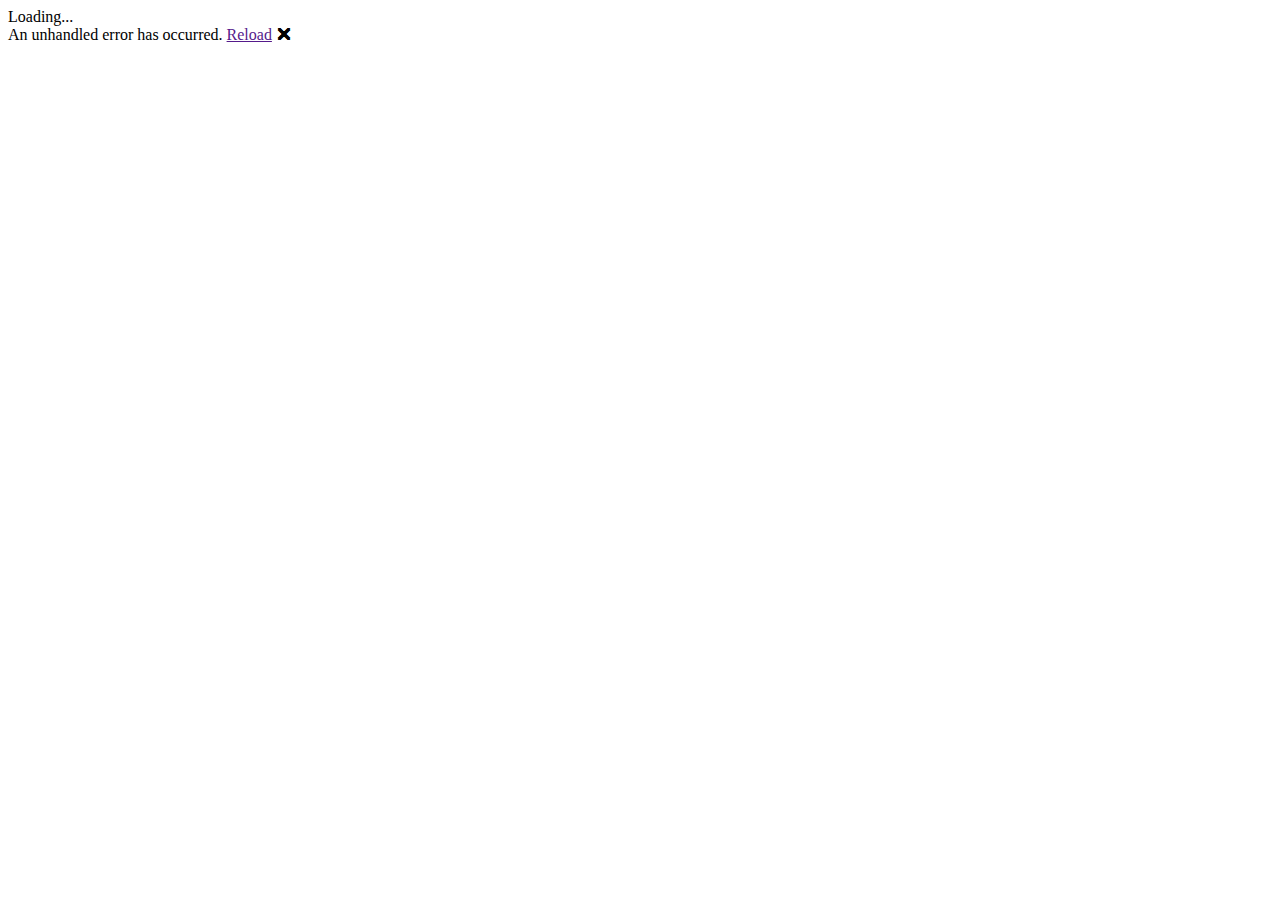
==== src/Versus.Mobile/wwwroot/index.html @ 94f19ec8 "ignore me - git integrity check" ====
<!DOCTYPE html>
<html lang="en">
<head>
    <meta charset="utf-8" />
    <meta name="viewport" content="width=device-width, initial-scale=1.0, maximum-scale=1.0, user-scalable=no, viewport-fit=cover" />
    <title>Versus.Mobile</title>
    <base href="/" />
    <link rel="stylesheet" href="css/bootstrap/bootstrap.min.css" />
    <link rel="stylesheet" href="css/app.css" />
    <link rel="stylesheet" href="Versus.Mobile.styles.css" />
    <link href="https://cdn.jsdelivr.net/npm/bootstrap@5.3.0-alpha1/dist/css/bootstrap.min.css" rel="stylesheet" integrity="sha384-GLhlTQ8iRABdZLl6O3oVMWSktQOp6b7In1Zl3/Jr59b6EGGoI1aFkw7cmDA6j6gD" crossorigin="anonymous">
    <link rel="stylesheet" href="_content/Radzen.Blazor/css/material-base.css">
    <link href="https://fonts.googleapis.com/css?family=Roboto:300,400,500,700&display=swap" rel="stylesheet" />
    <link href="https://fonts.googleapis.com/css?family=Poppins:400,500,600,700,800,900" rel="stylesheet" />
    <link rel="stylesheet" href="https://unicons.iconscout.com/release/v2.1.6/css/unicons.css">
    <link href="https://fonts.googleapis.com/css?family=Poppins:600" rel="stylesheet">
    <link href="_content/MudBlazor/MudBlazor.min.css" rel="stylesheet" />
    <link rel="icon" type="image/png" href="favicon.png" />
</head>

<body>

    <div class="status-bar-safe-area"></div>

    <div id="app">Loading...</div>

    <div id="blazor-error-ui">
        An unhandled error has occurred.
        <a href="" class="reload">Reload</a>
        <a class="dismiss">🗙</a>
    </div>

    <script src="_framework/blazor.webview.js" autostart="false"></script>

</body>

</html>
---- src/Versus.Mobile/wwwroot/css/app.css ----
﻿html, body {
    font-family: 'Helvetica Neue', Helvetica, Arial, sans-serif;
}

a, .btn-link {
    color: #006bb7;
}

.btn-primary {
    color: #fff;
    background-color: #1b6ec2;
    border-color: #1861ac;
}

.btn:focus, .btn:active:focus, .btn-link.nav-link:focus, .form-control:focus, .form-check-input:focus {
    box-shadow: 0 0 0 0.1rem white, 0 0 0 0.25rem #258cfb;
}

.content {
    padding-top: 1.1rem;
}

h1:focus {
    outline: none;
}

.valid.modified:not([type=checkbox]) {
    outline: 1px solid #26b050;
}

.invalid {
    outline: 1px solid #e50000;
}

.validation-message {
    color: #e50000;
}

#blazor-error-ui {
    background: lightyellow;
    bottom: 0;
    box-shadow: 0 -1px 2px rgba(0, 0, 0, 0.2);
    display: none;
    left: 0;
    padding: 0.6rem 1.25rem 0.7rem 1.25rem;
    position: fixed;
    width: 100%;
    z-index: 1000;
}

    #blazor-error-ui .dismiss {
        cursor: pointer;
        position: absolute;
        right: 0.75rem;
        top: 0.5rem;
    }

.blazor-error-boundary {
    background: url([data-uri]) no-repeat 1rem/1.8rem, #b32121;
    padding: 1rem 1rem 1rem 3.7rem;
    color: white;
}

    .blazor-error-boundary::after {
        content: "An error has occurred."
    }

.status-bar-safe-area {
    display: none;
}

@supports (-webkit-touch-callout: none) {
    .status-bar-safe-area {
        display: flex;
        position: sticky;
        top: 0;
        height: env(safe-area-inset-top);
        background-color: #f7f7f7;
        width: 100%;
        z-index: 1;
    }

    .flex-column, .navbar-brand {
        padding-left: env(safe-area-inset-left);
    }
}
@import url('open-iconic/font/css/open-iconic-bootstrap.min.css');


.rz-card {
    box-shadow: rgb(251 5 17 / 47%) 0px 30px 60px -12px inset, rgb(149 118 118 / 30%) 0px 18px 36px -18px inset !important;
    background-color: #040404 !important;
}


.rz-text-overline {
    color: white !important
}

.rz-text-body1 {
    color: #bfadad !important;
}

h1:focus {
    outline: none;
}

a, .btn-link {
    color: #0071c1;
}

.rz-slider-range {
    background-color: #d24040 !important;
}

.rz-slider-handle {
    background-color: #ff0a0a !important;
}

.btn-primary {
    color: #fff;
    background-color: #1b6ec2;
    border-color: #1861ac;
}

@media (max-width: 768px) {
    .mobile {
        display: none;
    }
}

.rz-selectbutton .rz-button.rz-button-md {
    color: #b1b1b1 !important;
    min-width: 150px !important;
}

.valid.modified:not([type=checkbox]) {
    outline: 1px solid #26b050;
}

.invalid {
    outline: 1px solid red;
}

.validation-message {
    color: red;
}

#blazor-error-ui {
    background: lightyellow;
    bottom: 0;
    box-shadow: 0 -1px 2px rgba(0, 0, 0, 0.2);
    display: none;
    left: 0;
    padding: 0.6rem 1.25rem 0.7rem 1.25rem;
    position: fixed;
    width: 100%;
    z-index: 1000;
}

    #blazor-error-ui .dismiss {
        cursor: pointer;
        position: absolute;
        right: 0.75rem;
        top: 0.5rem;
    }

.content {
    margin-top: 50px;
}

.blazor-error-boundary {
    background: url([data-uri]) no-repeat 1rem/1.8rem, #b32121;
    padding: 1rem 1rem 1rem 3.7rem;
    color: white;
}

    .blazor-error-boundary::after {
        content: "An error has occurred."
    }

/* You can add global styles to this file, and also import other style files */
.container, .container-lg, .container-md, .container-sm, .container-xl {
    margin-left: auto;
    margin-right: auto;
    padding-left: 15px;
    padding-right: 15px;
    width: 100%;
    color: white;
    border-radius: 10px;
    background: rgb(34, 34, 34);
    z-index: 0;
    position: relative;
}

.mat-bottom-sheet-container {
    background: lightgrey;
}

.mud-carousel-item {
    border-radius: 20px !important;
}

.mdc-dialog__surface {
    background-color: lightgray !important;
}

img {
    width: 100%;
    max-width: 300px;
    height: 250px;
    border-radius: 25px;
    box-shadow: 3px 3px 3px red;
}

#FlagsImg {
    max-width: 85px;
    height: 76px;
    box-shadow: none;
    background-position: center center;
    transition: transform 0.3s ease;
    background-size: 100% 100%;
}

    #FlagsImg:hover {
        transform: scale(1.2);
        background-size: 120% 120%;
        box-shadow: 0 0 20px 5px rgba(0, 0, 0, 0.3);
    }

label {
    font-family: cursive;
    margin: 0.6em;
    color: white;
    font-size: larger;
}

.rz-selectbutton .rz-button.rz-button-md.rz-state-active {
    color: white !important;
}

@media(max-width:400px) {
    .container, .container-lg, .container-md, .container-sm, .container-xl {
        padding-left: 0px !important;
        padding-right: 0px !important;
    }

    .col-12 {
        padding: 0px;
    }
}

.rz-slider {
    margin: 13px;
    background-color: rgb(255 255 255 / 30%) !important;
}

.rz-slider-horizontal {
    width: 75% !important;
}

a {
    cursor: pointer;
}


@media (max-width:991px) {
    .mud-width-full {
        height: 700px !Important;
    }

    .mud-badge.mud-badge-top.right.mud-badge-overlap {
        inset: auto auto calc(100% - 12px) calc(100% - 1px) !important;
    }
}

@media (max-width:768px) {
    .mud-width-full {
        height: 750px !Important;
    }
}

@media (max-width:430px) {
    .mud-width-full {
        height: 800px !Important;
    }
}

@media (max-width:330px) {
    .mud-width-full {
        height: 860px !Important;
    }
}

@media screen and (max-width: 500px) {
    .rz-selectbutton {
        display: block !important;
    }
}

.btn-secondary {
    --bs-btn-bg: rgb(34, 34, 34);
    --bs-btn-border-color: red;
}

.rz-dialog {
    background: rgb(49, 50, 54) !important;
}

.rz-dialog-title {
    color: white !important;
    text-shadow: 1px 1px 1px red, 2px 2px 1px #ff0000e6 !important;
}

.rz-dialog-titlebar {
    background: rgb(49, 50, 54) !important;
}

h3 {
    font-size: x-large !important;
}

h1, h2, h3, h4, h5, h6 {
    color: white!important;
    text-shadow: 1px 1px 1px red, 2px 2px 1px #ff0000e6;
}

body {
    margin: 0;
    font-family: Roboto, "Helvetica Neue", sans-serif;
    background: rgb(49, 50, 54) !important;
}

.form-control:disabled {
    background-color: #2a2a2b;
}

.btn:hover {
    background-color: red;
}

.mud-table-root .mud-table-body .mud-table-cell {
    color: #ffffff !important;
}

.mud-icon-button {
    color: #ffffff89 !important;
}

.mud-input {
    color: #ffffff !important;
}

.btn-check:checked + .btn, .btn.active, .btn.show, .btn:first-child:active, :not(.btn-check) + .btn:active {
    background-color: red;
}

input:disabled::-webkit-input-placeholder { /* WebKit browsers */
    color: #6c757d;
}

input:disabled:-moz-placeholder { /* Mozilla Firefox 4 to 18 */
    color: #6c757d;
}

input:disabled::-moz-placeholder { /* Mozilla Firefox 19+ */
    color: #6c757d;
}

input:disabled:-ms-input-placeholder { /* Internet Explorer 10+ */
    color: #6c757d;
}

.text-muted {
    color: #6c757d !important;
}

.mud-picker-calendar-header-switch > .mud-icon-button {
    box-shadow: rgb(251 5 17 / 47%) 0px 30px 60px -12px inset, rgb(149 118 118 / 30%) 0px 18px 36px -18px inset;
    /*  background-color: #ef3434!important;*/
}

.mud-table-root .mud-table-head .mud-table-cell {
    color: #ffffff !important;
}

.mud-picker-content {
    background: beige;
}

.mud-table-root .mud-table-body .mud-table-cell {
    color: #ffffff;
}

.navbar-brand {
    color: white;
}

.mud-picker-calendar .mud-day .mud-typography {
    color: black !important;
}

.nav-link {
    color: white;
}

.mud-table {
    background-color: transparent !important;
}

.mud-table-container {
    box-shadow: rgb(251 5 17 / 47%) 0px 30px 60px -12px inset, rgb(149 118 118 / 30%) 0px 18px 36px -18px inset;
}

@media only screen and (max-height: 30rem) {
    .mat-mdc-dialog-container {
        max-height: 40vw !important;
    }
}

@media (max-width: 991px) {
    #FlagsImg {
        max-width: 60px !important;
    }

    .mud-xs-table .mud-table-cell {
        display: flex !important;
        justify-content: space-between !important;
        align-items: center !important;
        border: none;
        padding: 14px 16px !important;
        text-align: start !important;
    }
}

@media (max-width: 991px) {
    .mud-xs-table .mud-table-cell:before {
        content: attr(data-label) !important;
        font-weight: 500 !important;
        padding-right: 16px !important;
        padding-inline-end: 16px !important;
        padding-inline-start: unset !important;
    }
}

@media (max-width: 991px) {
    .mud-xs-table .mud-table-root .mud-table-head, .mud-xs-table .mud-table-root .mud-table-foot {
        display: none !important;
    }
}

@media (max-width: 991px) {
    .mud-xs-table .mud-table-row .mud-table-cell:last-child {
        border-bottom: 1px solid var(--mud-palette-table-lines) !important;
    }
}
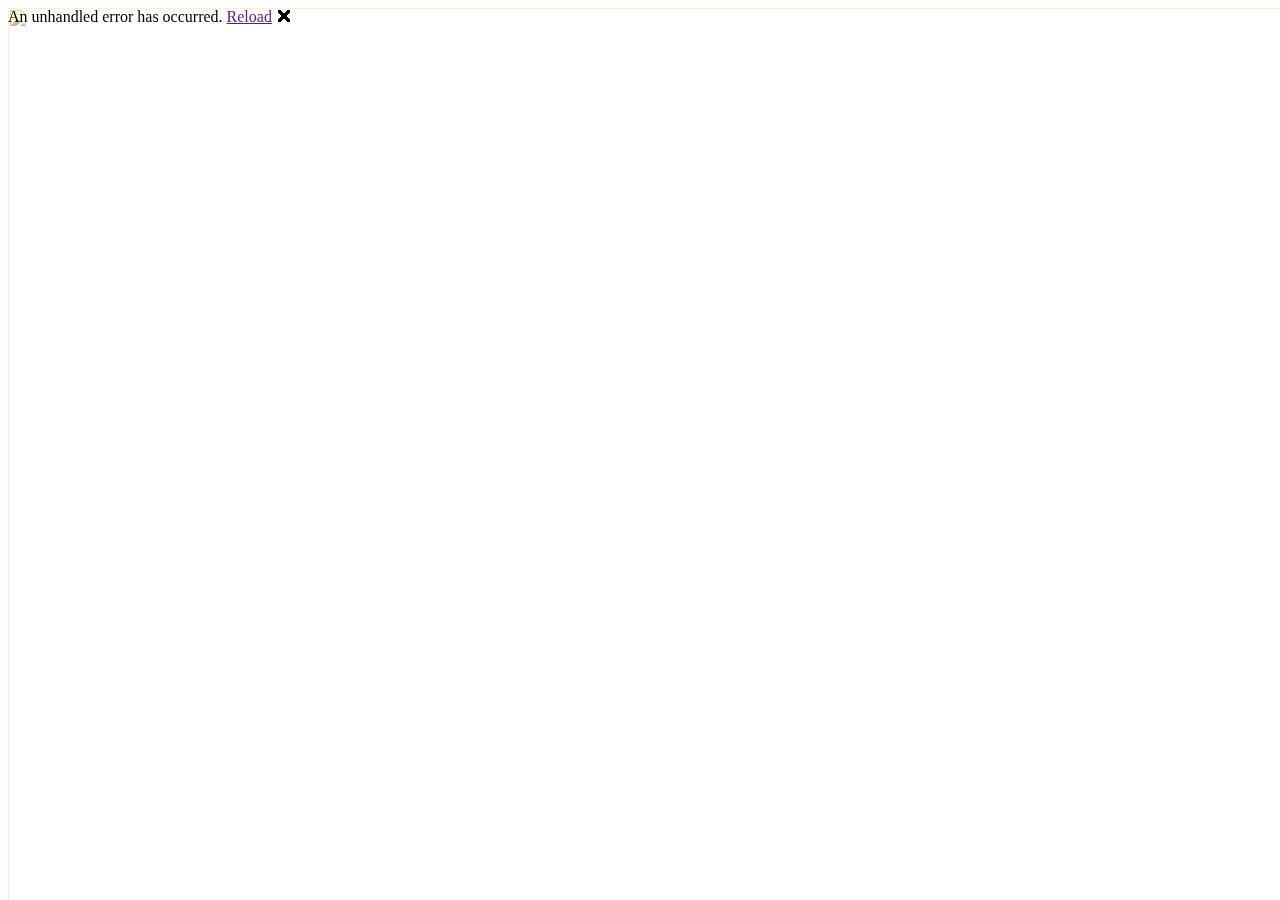
==== commit d1d9d986: "Conflicts" ====
--- a/src/Versus.Mobile/wwwroot/index.html
+++ b/src/Versus.Mobile/wwwroot/index.html
@@ -19,10 +19,14 @@
 </head>
 
 <body>
+    <div class="col-12" style="position:fixed;z-index:-1;height:100%;width:100%">
+        <img style="filter: sepia(1);opacity: 0.7!important;max-width:100%!important; border-radius:0!important; box-shadow:none!important;height: 100vh!important;width:100%!important"
+             src="img/Background.png">
 
+    </div>
     <div class="status-bar-safe-area"></div>
 
-    <div id="app">Loading...</div>
+    <div id="app"> </div>
 
     <div id="blazor-error-ui">
         An unhandled error has occurred.
@@ -31,7 +35,8 @@
     </div>
 
     <script src="_framework/blazor.webview.js" autostart="false"></script>
-
+    <script src="_content/Radzen.Blazor/Radzen.Blazor.js"></script>
+    <script src="_content/MudBlazor/MudBlazor.min.js"></script>
 </body>
 
 </html>
--- a/src/Versus.Mobile/wwwroot/css/app.css
+++ b/src/Versus.Mobile/wwwroot/css/app.css
@@ -16,9 +16,6 @@
     box-shadow: 0 0 0 0.1rem white, 0 0 0 0.25rem #258cfb;
 }
 
-.content {
-    padding-top: 1.1rem;
-}
 
 h1:focus {
     outline: none;
@@ -123,11 +120,6 @@
     border-color: #1861ac;
 }
 
-@media (max-width: 768px) {
-    .mobile {
-        display: none;
-    }
-}
 
 .rz-selectbutton .rz-button.rz-button-md {
     color: #b1b1b1 !important;
@@ -165,10 +157,6 @@
         top: 0.5rem;
     }
 
-.content {
-    margin-top: 50px;
-}
-
 .blazor-error-boundary {
     background: url([data-uri]) no-repeat 1rem/1.8rem, #b32121;
     padding: 1rem 1rem 1rem 3.7rem;
@@ -223,9 +211,9 @@
 }
 
     #FlagsImg:hover {
-        transform: scale(1.2);
-        background-size: 120% 120%;
-        box-shadow: 0 0 20px 5px rgba(0, 0, 0, 0.3);
+        transform: scale(1.1);
+        background-size: 105% 105%;
+        box-shadow: 0 0 5px 3px rgba(0, 0, 0, 0.3);
     }
 
 label {
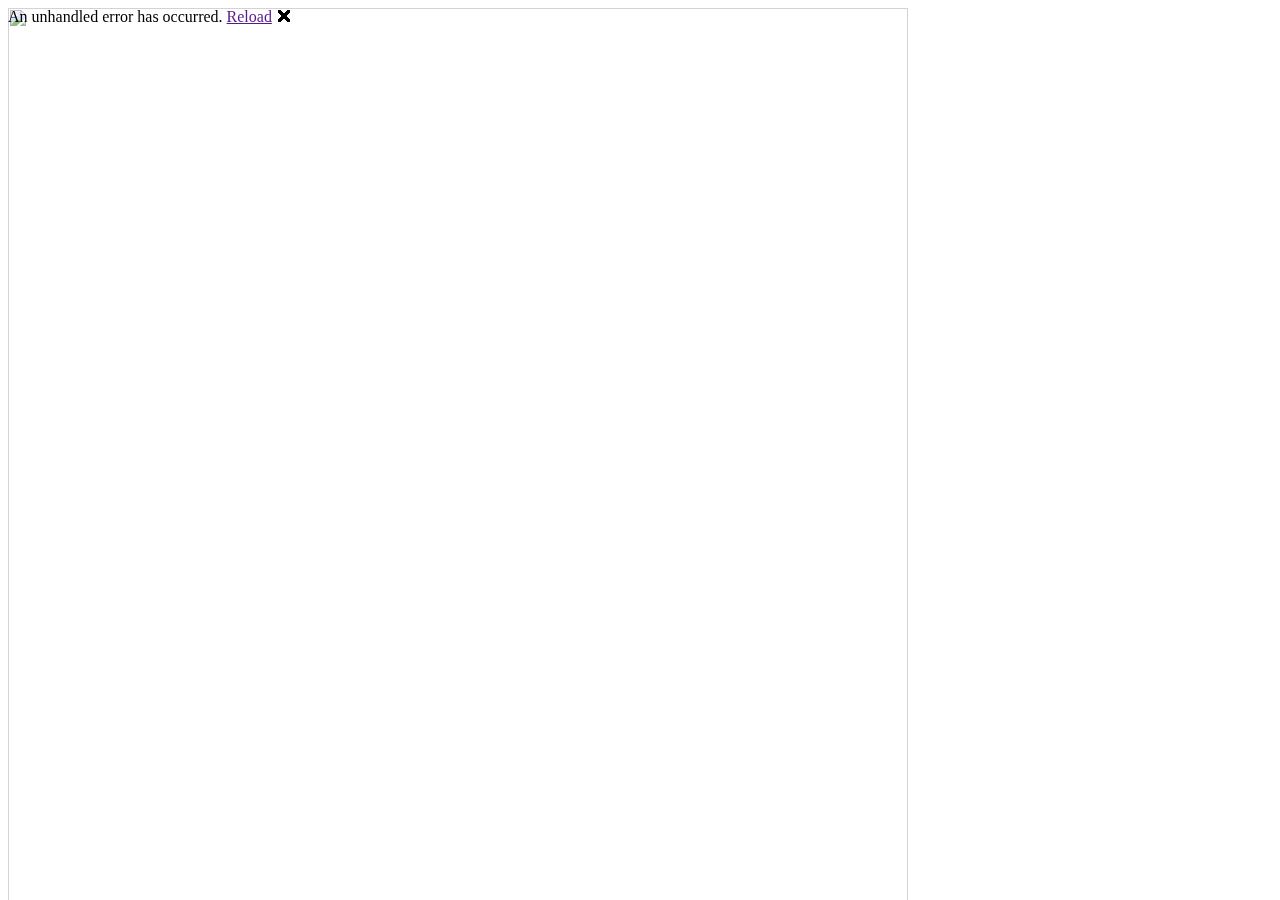
==== commit 8e2d61a1: "Changing the orientation of the application, changing the background of the application, and adding " ====
--- a/src/Versus.Mobile/wwwroot/index.html
+++ b/src/Versus.Mobile/wwwroot/index.html
@@ -20,10 +20,11 @@
 
 <body>
     <div class="col-12" style="position:fixed;z-index:-1;height:100%;width:100%">
-        <img style="filter: sepia(1);opacity: 0.7!important;max-width:100%!important; border-radius:0!important; box-shadow:none!important;height: 100vh!important;width:100%!important"
-             src="img/Background.png">
+        <img style=" opacity: 0.7 !important; max-width: 100% !important; border-radius: 0 !important; box-shadow: none !important; height: 100vh !important; width: 100vh !important "
+             src="img/Background.jpg">
 
     </div>
+    <!--<a href="https://www.freepik.com/free-ai-image/graphic-2d-colorful-wallpaper-with-grainy-gradients_94952865.htm#fromView=search&page=1&position=3&uuid=ec724d89-6bfe-4d71-9d02-fd5322f8fb91">Image by freepik</a>-->
     <div class="status-bar-safe-area"></div>
 
     <div id="app"> </div>
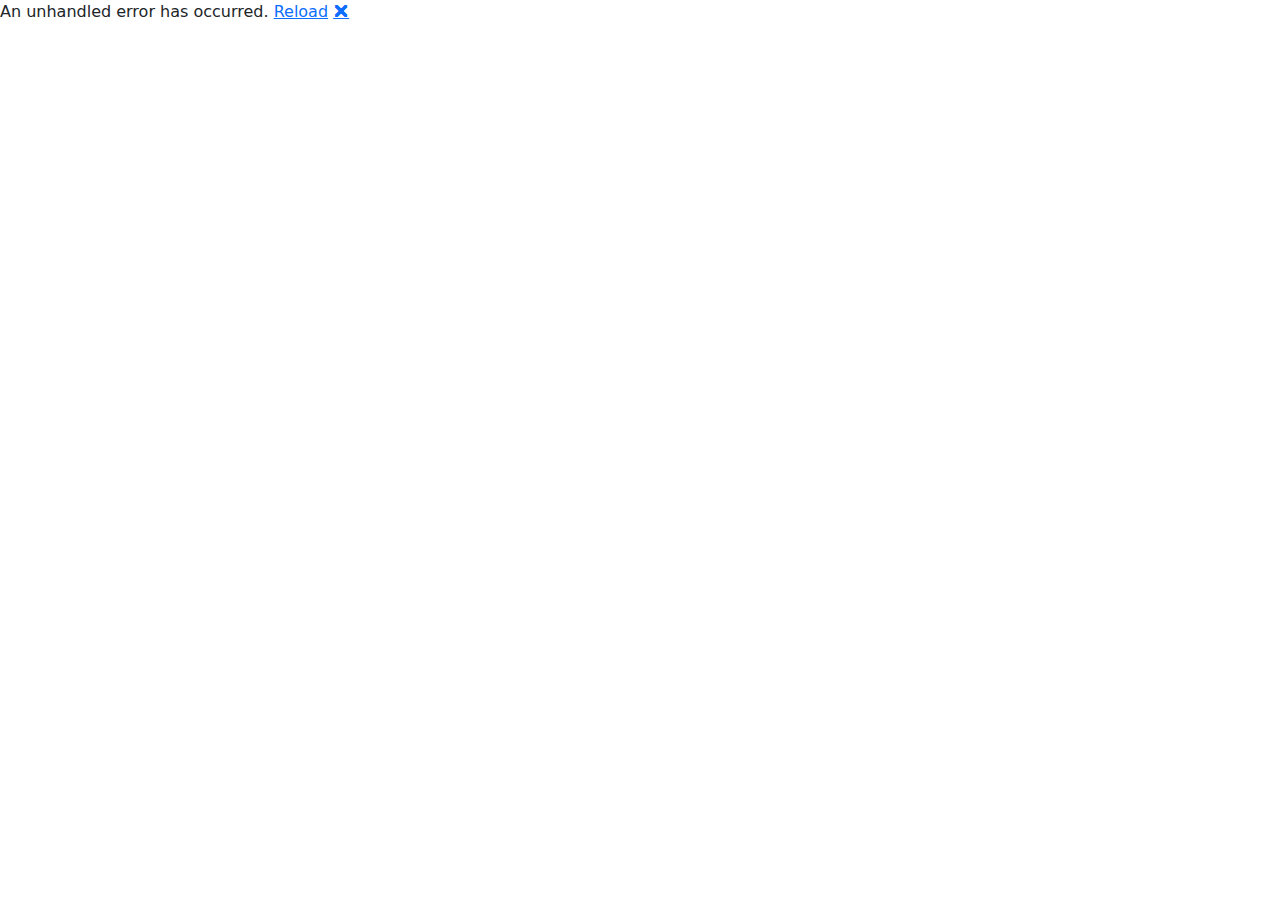
==== commit 652cc969: "Added Versus.Web project, migrated UI to Versus.Core." ====
--- a/src/Versus.Mobile/wwwroot/index.html
+++ b/src/Versus.Mobile/wwwroot/index.html
@@ -1,43 +1,43 @@
 <!DOCTYPE html>
 <html lang="en">
 <head>
-    <meta charset="utf-8" />
-    <meta name="viewport" content="width=device-width, initial-scale=1.0, maximum-scale=1.0, user-scalable=no, viewport-fit=cover" />
-    <title>Versus.Mobile</title>
-    <base href="/" />
-    <link rel="stylesheet" href="css/bootstrap/bootstrap.min.css" />
-    <link rel="stylesheet" href="css/app.css" />
-    <link rel="stylesheet" href="Versus.Mobile.styles.css" />
-    <link href="https://cdn.jsdelivr.net/npm/bootstrap@5.3.0-alpha1/dist/css/bootstrap.min.css" rel="stylesheet" integrity="sha384-GLhlTQ8iRABdZLl6O3oVMWSktQOp6b7In1Zl3/Jr59b6EGGoI1aFkw7cmDA6j6gD" crossorigin="anonymous">
-    <link rel="stylesheet" href="_content/Radzen.Blazor/css/material-base.css">
-    <link href="https://fonts.googleapis.com/css?family=Roboto:300,400,500,700&display=swap" rel="stylesheet" />
-    <link href="https://fonts.googleapis.com/css?family=Poppins:400,500,600,700,800,900" rel="stylesheet" />
-    <link rel="stylesheet" href="https://unicons.iconscout.com/release/v2.1.6/css/unicons.css">
-    <link href="https://fonts.googleapis.com/css?family=Poppins:600" rel="stylesheet">
-    <link href="_content/MudBlazor/MudBlazor.min.css" rel="stylesheet" />
-    <link rel="icon" type="image/png" href="favicon.png" />
+    <meta charset="utf-8"/>
+    <meta content="width=device-width, initial-scale=1.0, maximum-scale=1.0, user-scalable=no, viewport-fit=cover"
+          name="viewport"/>
+    <title>Versus</title>
+    <base href="/"/>
+    <link href="favicon.png" rel="icon" type="image/png"/>
+    <!-- START Bootstrap -->
+    <link href="https://cdn.jsdelivr.net/npm/bootstrap@5.3.3/dist/css/bootstrap.min.css" rel="stylesheet">
+    <!-- END Bootstrap -->
+    <!-- START MudBlazor -->
+    <link href="https://fonts.googleapis.com/css?family=Roboto:300,400,500,700&display=swap" rel="stylesheet"/>
+    <link href="_content/MudBlazor/MudBlazor.min.css" rel="stylesheet"/>
+    <!-- END MudBlazor -->
+    <!-- START Radzen.Blazor -->
+    <link href="_content/Radzen.Blazor/css/material-base.css" rel="stylesheet">
+    <!-- END Radzen.Blazor -->
+    <link href="https://cdnjs.cloudflare.com/ajax/libs/font-awesome/6.5.1/css/all.min.css" rel="stylesheet"/>
+    <link href="https://unicons.iconscout.com/release/v2.1.6/css/unicons.css" rel="stylesheet">
+    <link href="https://fonts.googleapis.com/css?family=Poppins:400,500,600,700,800,900" rel="stylesheet"/>
+
+    <link href="Versus.Mobile.styles.css" rel="stylesheet"/>
+    <link href="_content/Versus.Core/css/core.css" rel="stylesheet"/>
 </head>
+<body>
+<div class="status-bar-safe-area"></div>
 
-<body>
-    <div class="col-12" style="position:fixed;z-index:-1;height:100%;width:100%">
-        <img style=" opacity: 0.7 !important; max-width: 100% !important; border-radius: 0 !important; box-shadow: none !important; height: 100vh !important; width: 100vh !important "
-             src="img/Background.jpg">
+<div id="app"></div>
 
-    </div>
-    <!--<a href="https://www.freepik.com/free-ai-image/graphic-2d-colorful-wallpaper-with-grainy-gradients_94952865.htm#fromView=search&page=1&position=3&uuid=ec724d89-6bfe-4d71-9d02-fd5322f8fb91">Image by freepik</a>-->
-    <div class="status-bar-safe-area"></div>
+<div id="blazor-error-ui">
+    An unhandled error has occurred.
+    <a class="reload" href="">Reload</a>
+    <a class="dismiss">🗙</a>
+</div>
 
-    <div id="app"> </div>
-
-    <div id="blazor-error-ui">
-        An unhandled error has occurred.
-        <a href="" class="reload">Reload</a>
-        <a class="dismiss">🗙</a>
-    </div>
-
-    <script src="_framework/blazor.webview.js" autostart="false"></script>
-    <script src="_content/Radzen.Blazor/Radzen.Blazor.js"></script>
-    <script src="_content/MudBlazor/MudBlazor.min.js"></script>
+<script autostart="false" src="_framework/blazor.webview.js"></script>
+<script src="https://cdn.jsdelivr.net/npm/bootstrap@5.3.3/dist/js/bootstrap.bundle.min.js"></script>
+<script src="_content/MudBlazor/MudBlazor.min.js"></script>
+<script src="_content/Radzen.Blazor/Radzen.Blazor.js"></script>
 </body>
-
 </html>
